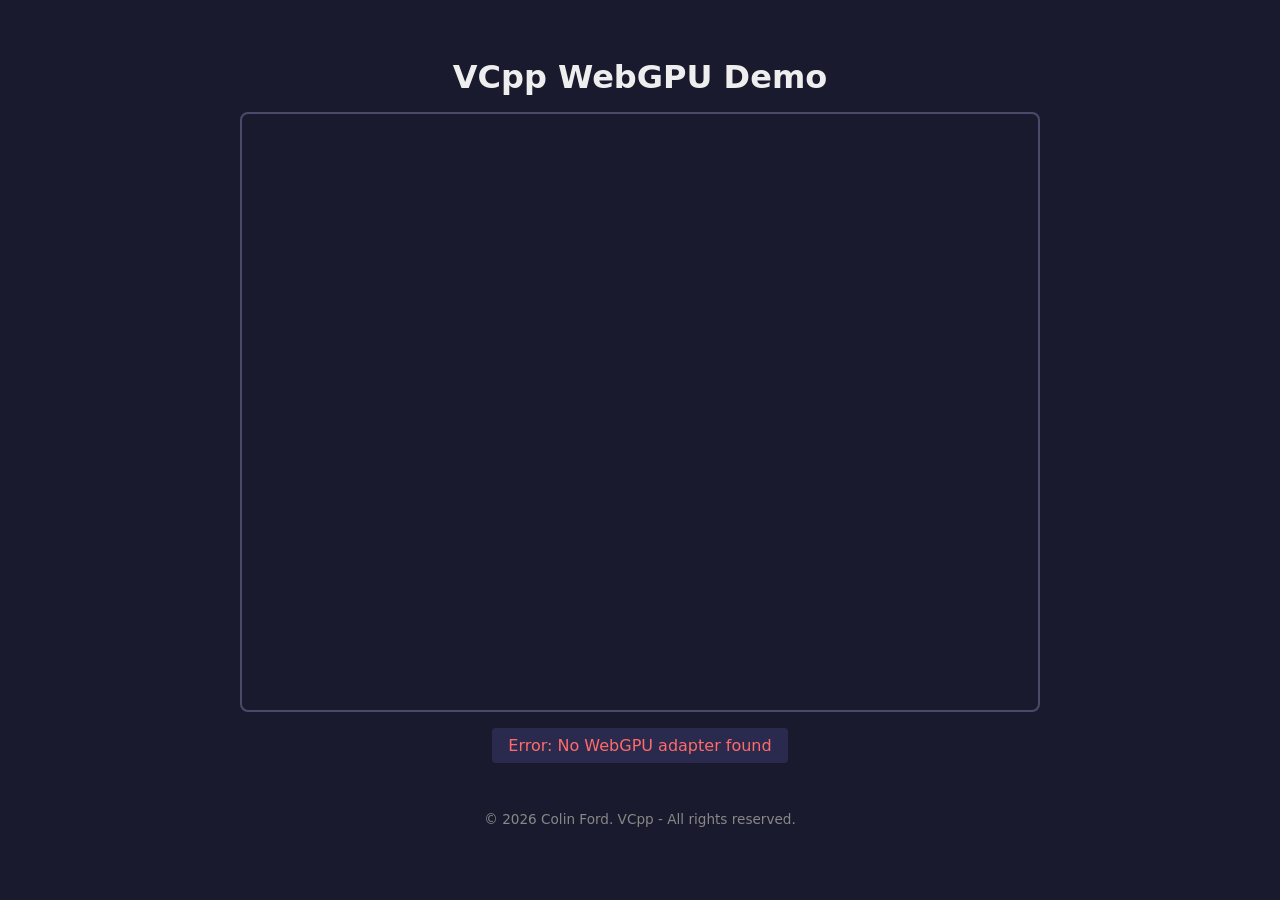
==== examples/web/index.html @ af8f145c "vcpp stuff, not to be published yet" ====
<!DOCTYPE html>
<html>

<head>
  <meta charset="utf-8">
  <title>VCpp WebGPU Demo</title>
  <style>
    * {
      margin: 0;
      padding: 0;
      box-sizing: border-box;
    }

    body {
      background: #1a1a2e;
      display: flex;
      flex-direction: column;
      align-items: center;
      justify-content: center;
      min-height: 100vh;
      font-family: system-ui, sans-serif;
      color: #eee;
    }

    h1 {
      margin-bottom: 1rem;
    }

    #canvas {
      width: 800px;
      height: 600px;
      border: 2px solid #4a4a6a;
      border-radius: 8px;
    }

    #status {
      margin-top: 1rem;
      padding: 0.5rem 1rem;
      background: #2a2a4e;
      border-radius: 4px;
    }

    .error {
      color: #ff6b6b;
    }

    footer {
      margin-top: 2rem;
      padding: 1rem;
      font-size: 0.85rem;
      color: #888;
    }

    footer a {
      color: #6a8caf;
      text-decoration: none;
    }

    footer a:hover {
      text-decoration: underline;
    }
  </style>
</head>

<body>
  <h1>VCpp WebGPU Demo</h1>
  <canvas id="canvas" width="800" height="600"></canvas>
  <div id="status">Initializing WebGPU...</div>
  <footer>&copy; 2026 Colin Ford. VCpp - All rights reserved.</footer>

  <script type="module">
    // Check WebGPU support
    if (!navigator.gpu) {
      document.getElementById('status').innerHTML =
        '<span class="error">WebGPU is not supported in this browser. Try Chrome 113+ or Edge 113+.</span>';
      throw new Error('WebGPU not supported');
    }

    // Initialize WebGPU before loading WASM
    async function initWebGPU() {
      console.log('[JS] Starting WebGPU init...');
      const adapter = await navigator.gpu.requestAdapter();
      if (!adapter) {
        throw new Error('No WebGPU adapter found');
      }
      const device = await adapter.requestDevice();
      console.log('[JS] WebGPU device acquired');

      document.getElementById('status').textContent = 'Loading WASM module...';

      // Configure Module for Emscripten with pre-initialized device
      window.Module = {
        preinitializedWebGPUDevice: device,
        onRuntimeInitialized: function () {
          console.log('[JS] WASM runtime initialized!');
          document.getElementById('status').textContent = 'Running...';
        }
      };

      // Load the WASM module
      const script = document.createElement('script');
      script.src = 'vcpp_web_test.js?t=RED_ELLIPSOID_FIX_' + new Date().getTime();
      script.onload = () => console.log('[JS] vcpp_web_test.js loaded');
      script.onerror = () => {
        console.error('[JS] Failed to load vcpp_web_test.js');
        document.getElementById('status').innerHTML =
          '<span class="error">Failed to load WASM module</span>';
      };
      document.body.appendChild(script);
    }

    initWebGPU().catch(err => {
      document.getElementById('status').innerHTML =
        `<span class="error">Error: ${err.message}</span>`;
    });
  </script>
</body>

</html>
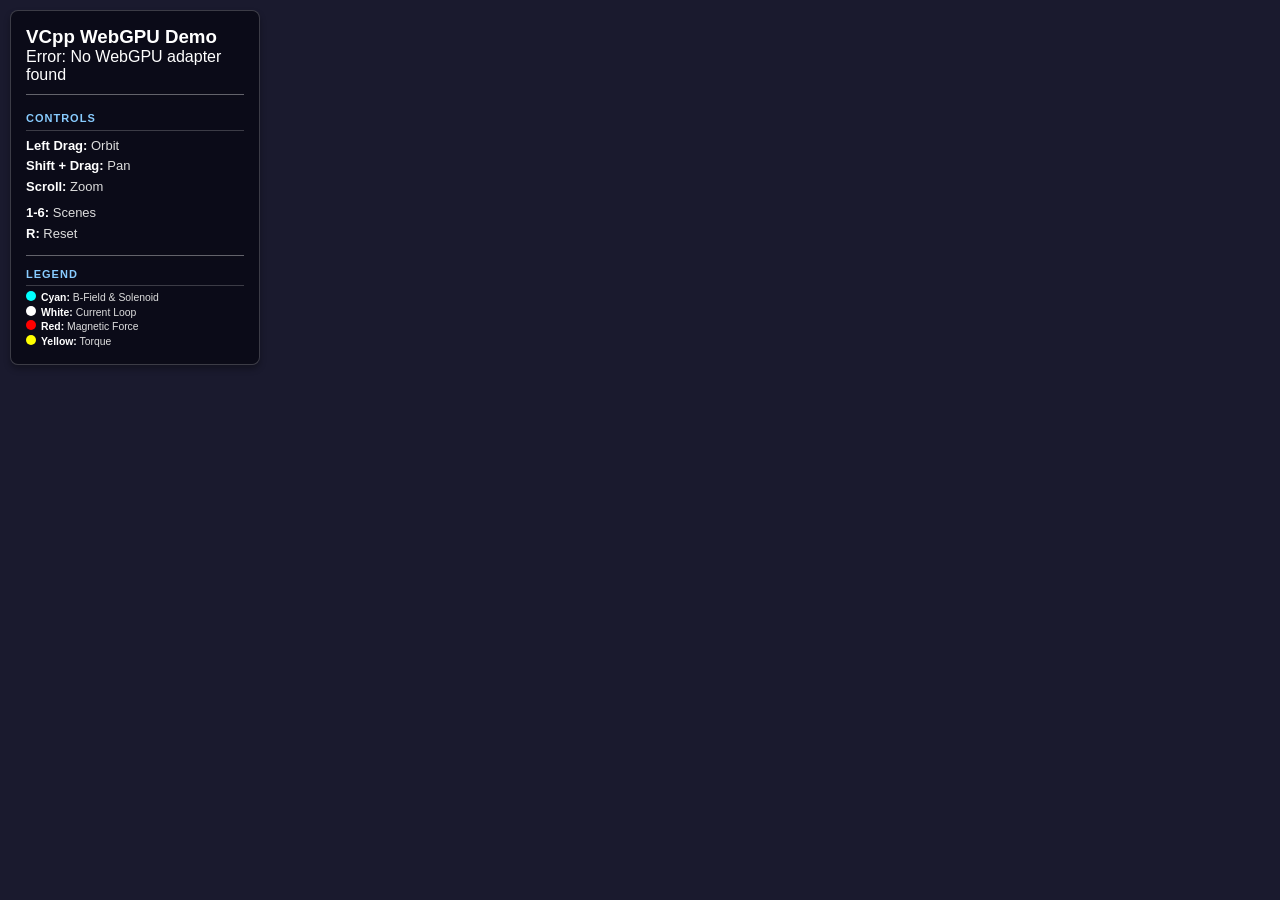
==== commit c40b47b1: "plots / graphs working, resize with window; about ready for transpiler attempt" ====
--- a/examples/web/index.html
+++ b/examples/web/index.html
@@ -13,35 +13,169 @@
 
     body {
       background: #1a1a2e;
+      margin: 0;
+      overflow: hidden;
+      /* Prevent scrollbars */
+      width: 100vw;
+      height: 100vh;
+    }
+
+    #container {
+      position: absolute;
+      top: 0;
+      left: 0;
+      width: 100%;
+      height: 100%;
       display: flex;
+      flex-direction: row;
+    }
+
+    #canvas-container {
+      flex: 1;
+      position: relative;
+      height: 100%;
+    }
+
+    #canvas {
+      display: block;
+      width: 100%;
+      height: 100%;
+      outline: none;
+      /* Remove blue highlight on focus */
+    }
+
+    /* Graph container - right sidebar for 2D plots */
+    #graph-container {
+      width: 320px;
+      min-width: 150px;
+      max-width: 60vw;
+      height: 100%;
+      overflow: auto;
+      display: none; /* Hidden until graphs are created - controlled by JS */
       flex-direction: column;
-      align-items: center;
-      justify-content: center;
-      min-height: 100vh;
-      font-family: system-ui, sans-serif;
-      color: #eee;
-    }
-
-    h1 {
-      margin-bottom: 1rem;
-    }
-
-    #canvas {
-      width: 800px;
-      height: 600px;
-      border: 2px solid #4a4a6a;
+      align-items: flex-start; /* Allow children to have natural height */
+      gap: 10px;
+      padding: 10px;
+      box-sizing: border-box;
+      background: rgba(0, 0, 0, 0.3);
+    }
+
+    /* Resize handle between canvas and graph panel */
+    #graph-resize-handle {
+      width: 12px;
+      height: 100%;
+      background: rgba(50, 60, 80, 0.9);
+      cursor: ew-resize;
+      display: none;
+      flex-shrink: 0;
+      position: relative;
+      z-index: 1000;
+    }
+
+    #graph-resize-handle::before {
+      content: '║';
+      position: absolute;
+      top: 50%;
+      left: 50%;
+      transform: translate(-50%, -50%);
+      color: rgba(255, 255, 255, 0.6);
+      font-size: 14px;
+    }
+
+    #graph-resize-handle:hover,
+    #graph-resize-handle.dragging {
+      background: rgba(70, 100, 160, 0.95);
+    }
+
+    .graph-wrapper {
+      /* Dimensions set by JavaScript */
+    }
+
+    .graph-wrapper canvas {
+      display: block;
+    }
+
+    /* Scrollbar styling for graph container */
+    #graph-container::-webkit-scrollbar {
+      width: 8px;
+    }
+
+    #graph-container::-webkit-scrollbar-track {
+      background: rgba(0, 0, 0, 0.2);
+    }
+
+    #graph-container::-webkit-scrollbar-thumb {
+      background: rgba(255, 255, 255, 0.2);
+      border-radius: 4px;
+    }
+
+    #graph-container::-webkit-scrollbar-thumb:hover {
+      background: rgba(255, 255, 255, 0.3);
+    }
+
+    #sidebar {
+      position: absolute;
+      top: 10px;
+      left: 10px;
+      width: 250px;
+      padding: 15px;
+      background-color: rgba(10, 10, 20, 0.85);
+      /* Darker background */
+      color: #ffffff;
+      border: 1px solid rgba(255, 255, 255, 0.2);
       border-radius: 8px;
-    }
-
-    #status {
-      margin-top: 1rem;
-      padding: 0.5rem 1rem;
-      background: #2a2a4e;
-      border-radius: 4px;
-    }
-
-    .error {
-      color: #ff6b6b;
+      z-index: 9999;
+      /* Max Z */
+      pointer-events: none;
+      font-family: sans-serif;
+      box-shadow: 0 4px 6px rgba(0, 0, 0, 0.3);
+    }
+
+    #controls-list {
+      margin-top: 15px;
+      font-size: 13px;
+      line-height: 1.6;
+    }
+
+    #controls-list h4 {
+      margin-bottom: 5px;
+      color: #88ccff;
+      font-size: 11px;
+      letter-spacing: 1px;
+      border-bottom: 1px solid rgba(255, 255, 255, 0.2);
+      padding-bottom: 2px;
+    }
+
+    #controls-list ul {
+      list-style: none;
+      padding: 0;
+      margin: 0;
+    }
+
+    #controls-list li {
+      color: #ddd;
+    }
+
+    #controls-list strong {
+      color: #fff;
+      font-weight: 600;
+    }
+
+    .separator {
+      border: 0;
+      border-top: 1px solid rgba(255, 255, 255, 0.2);
+      margin: 10px 0;
+    }
+
+    .separator {
+      height: 1px;
+      background: rgba(255, 255, 255, 0.2);
+      margin: 10px 0;
+    }
+
+    /* Footer hidden for immersive view, or overlay at bottom */
+    footer {
+      display: none;
     }
 
     footer {
@@ -63,10 +197,54 @@
 </head>
 
 <body>
-  <h1>VCpp WebGPU Demo</h1>
-  <canvas id="canvas" width="800" height="600"></canvas>
-  <div id="status">Initializing WebGPU...</div>
-  <footer>&copy; 2026 Colin Ford. VCpp - All rights reserved.</footer>
+  <div id="container">
+    <div id="canvas-container">
+      <canvas id="canvas"></canvas>
+    </div>
+    <div id="graph-resize-handle"></div>
+    <div id="graph-container"></div>
+  </div>
+
+  <div id="sidebar">
+    <h3>VCpp WebGPU Demo</h3>
+    <div id="status">Initializing...</div>
+
+    <hr class="separator">
+
+    <div id="controls-list">
+      <h4>CONTROLS</h4>
+      <ul>
+        <li><strong>Left Drag:</strong> Orbit</li>
+        <li><strong>Shift + Drag:</strong> Pan</li>
+        <li><strong>Scroll:</strong> Zoom</li>
+        <li style="margin-top: 5px;"></li>
+        <li><strong>1-6:</strong> Scenes</li>
+        <li><strong>R:</strong> Reset</li>
+      </ul>
+
+      <hr class="separator">
+
+      <h4>LEGEND</h4>
+      <ul style="font-size: 0.8em; line-height: 1.4;">
+        <li><span
+            style="display:inline-block; width:10px; height:10px; background:#00FFFF; margin-right:5px; border-radius:50%;"></span><strong>Cyan:</strong>
+          B-Field & Solenoid</li>
+        <li><span
+            style="display:inline-block; width:10px; height:10px; background:#FFFFFF; margin-right:5px; border-radius:50%;"></span><strong>White:</strong>
+          Current Loop</li>
+        <li><span
+            style="display:inline-block; width:10px; height:10px; background:#FF0000; margin-right:5px; border-radius:50%;"></span><strong>Red:</strong>
+          Magnetic Force</li>
+        <li><span
+            style="display:inline-block; width:10px; height:10px; background:#FFFF00; margin-right:5px; border-radius:50%;"></span><strong>Yellow:</strong>
+          Torque</li>
+      </ul>
+    </div>
+  </div>
+
+  <!-- Graph rendering modules -->
+  <script src="graph_instance.js"></script>
+  <script src="graph_manager.js"></script>
 
   <script type="module">
     // Check WebGPU support
@@ -94,12 +272,18 @@
         onRuntimeInitialized: function () {
           console.log('[JS] WASM runtime initialized!');
           document.getElementById('status').textContent = 'Running...';
+        },
+        locateFile: function (path, prefix) {
+          if (path.endsWith('.wasm')) {
+            return prefix + path + '?t=' + new Date().getTime();
+          }
+          return prefix + path;
         }
       };
 
       // Load the WASM module
       const script = document.createElement('script');
-      script.src = 'vcpp_web_test.js?t=RED_ELLIPSOID_FIX_' + new Date().getTime();
+      script.src = 'vcpp_web_test.js?t=LEGEND_ADDED_' + new Date().getTime();
       script.onload = () => console.log('[JS] vcpp_web_test.js loaded');
       script.onerror = () => {
         console.error('[JS] Failed to load vcpp_web_test.js');
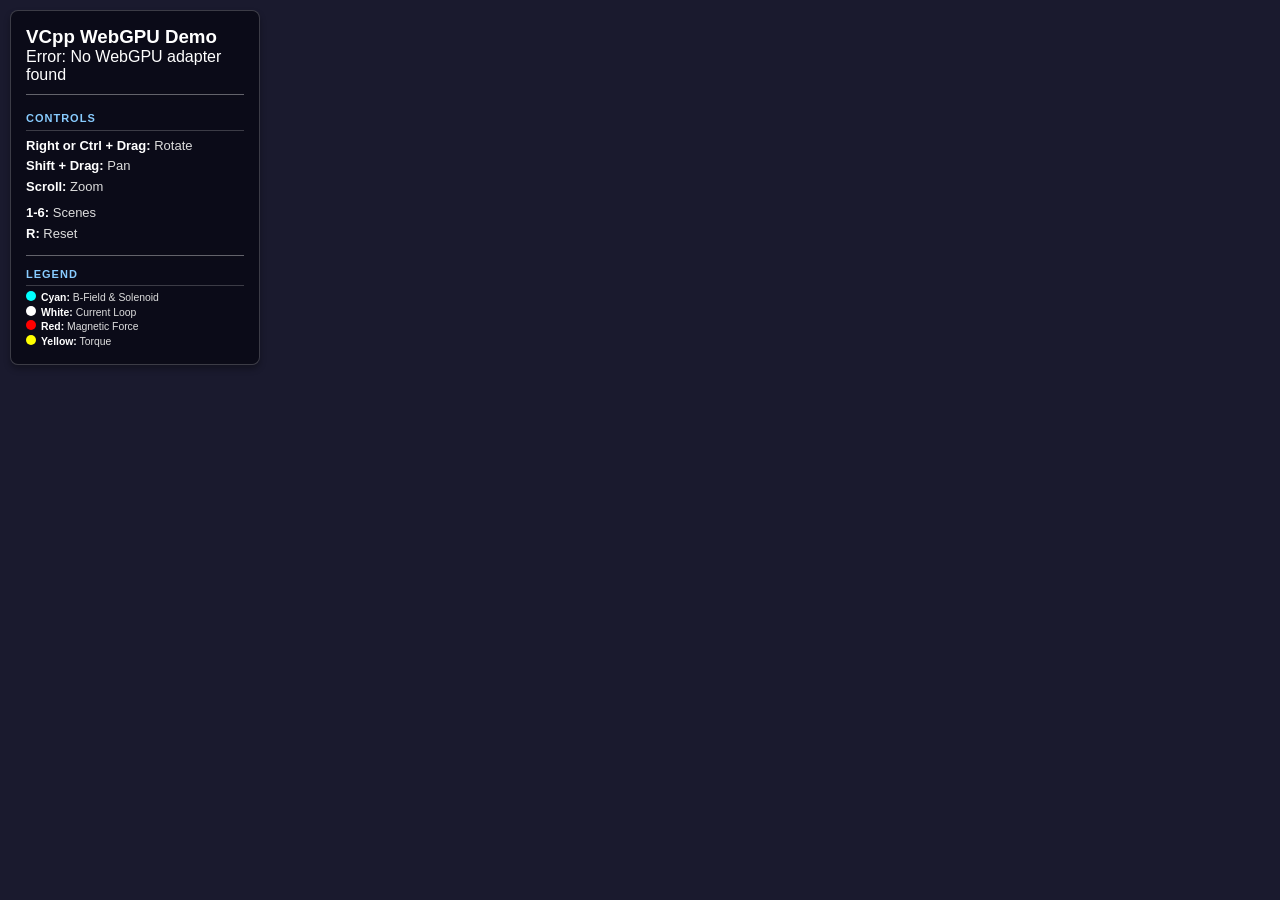
==== commit 924baad4: "events: bind, waitfor, scene.mouse, GlowScript's mouse controls scene.bind(event::mousedown | ..., f" ====
--- a/examples/web/index.html
+++ b/examples/web/index.html
@@ -214,7 +214,7 @@
     <div id="controls-list">
       <h4>CONTROLS</h4>
       <ul>
-        <li><strong>Left Drag:</strong> Orbit</li>
+        <li><strong>Right or Ctrl + Drag:</strong> Rotate</li>
         <li><strong>Shift + Drag:</strong> Pan</li>
         <li><strong>Scroll:</strong> Zoom</li>
         <li style="margin-top: 5px;"></li>
